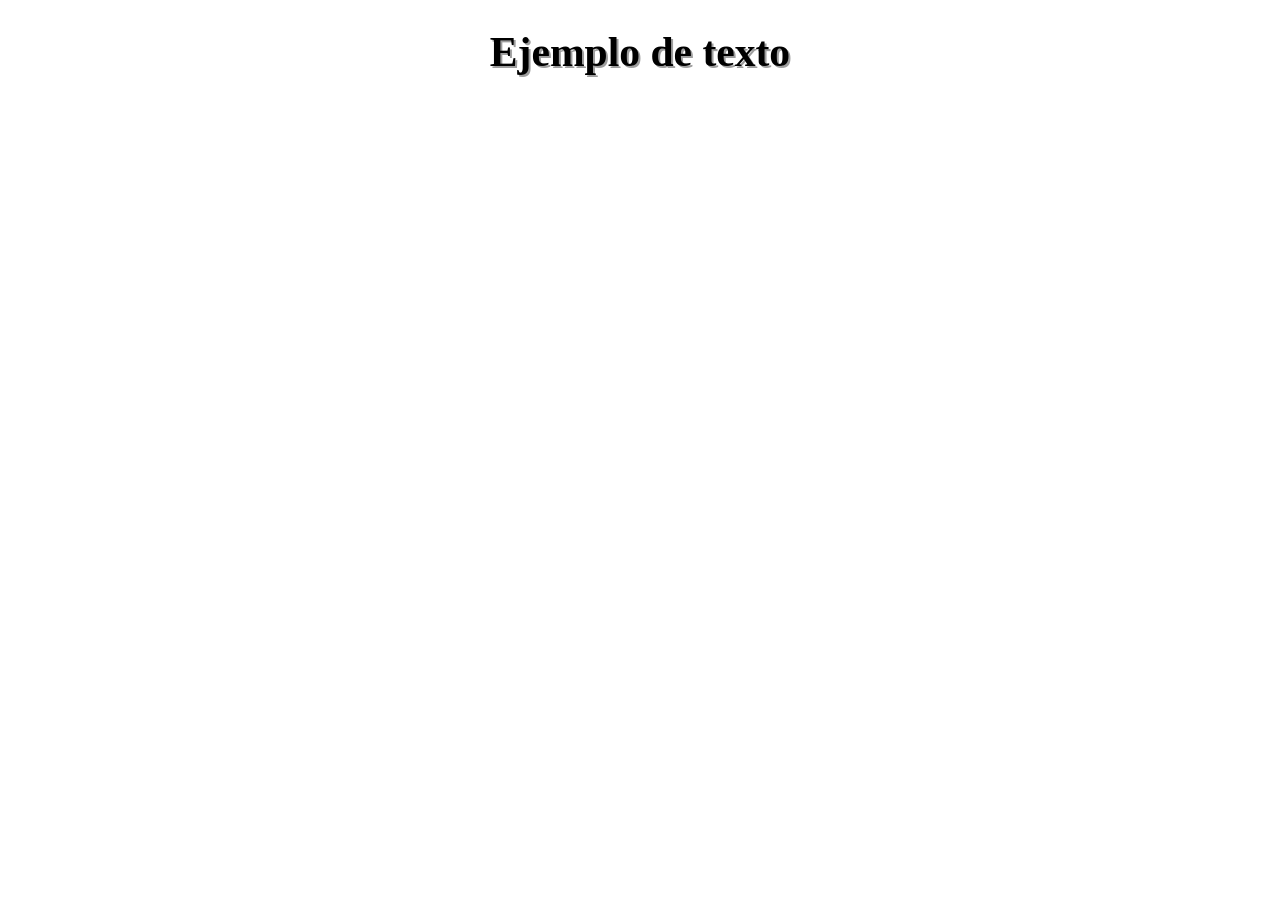
==== Prueba de práctica -- HTML5 & CSS3/index.html @ 008c9215 "Aja" ====
<!doctype html>
<html lang="en">
  <head>
    <meta charset="UTF-8" />
    <meta name="viewport" content="width=device-width, initial-scale=1.0" />
    <title>Principal</title>
    <link rel="stylesheet" href="styles.css" />
  </head>
  <body>
    <header id="meh">
      <div>
        <h1>Ejemplo de texto</h1>
      </div>
      <div id="ma">
        <nav>
          <ul>
            <a href=""></a>
          </ul>
        </nav>
      </div>
    </header>
  </body>
</html>
---- Prueba de práctica -- HTML5 & CSS3/styles.css ----
#meh {
    text-align: center;
    font-size: 1.3rem;
    text-shadow: 2px 2px rgb(158, 158, 158);

}
#ma {
    font-size: 1.1rem;
    display: flex;
    flex-direction: row;
    row-gap: 3px;
    
}
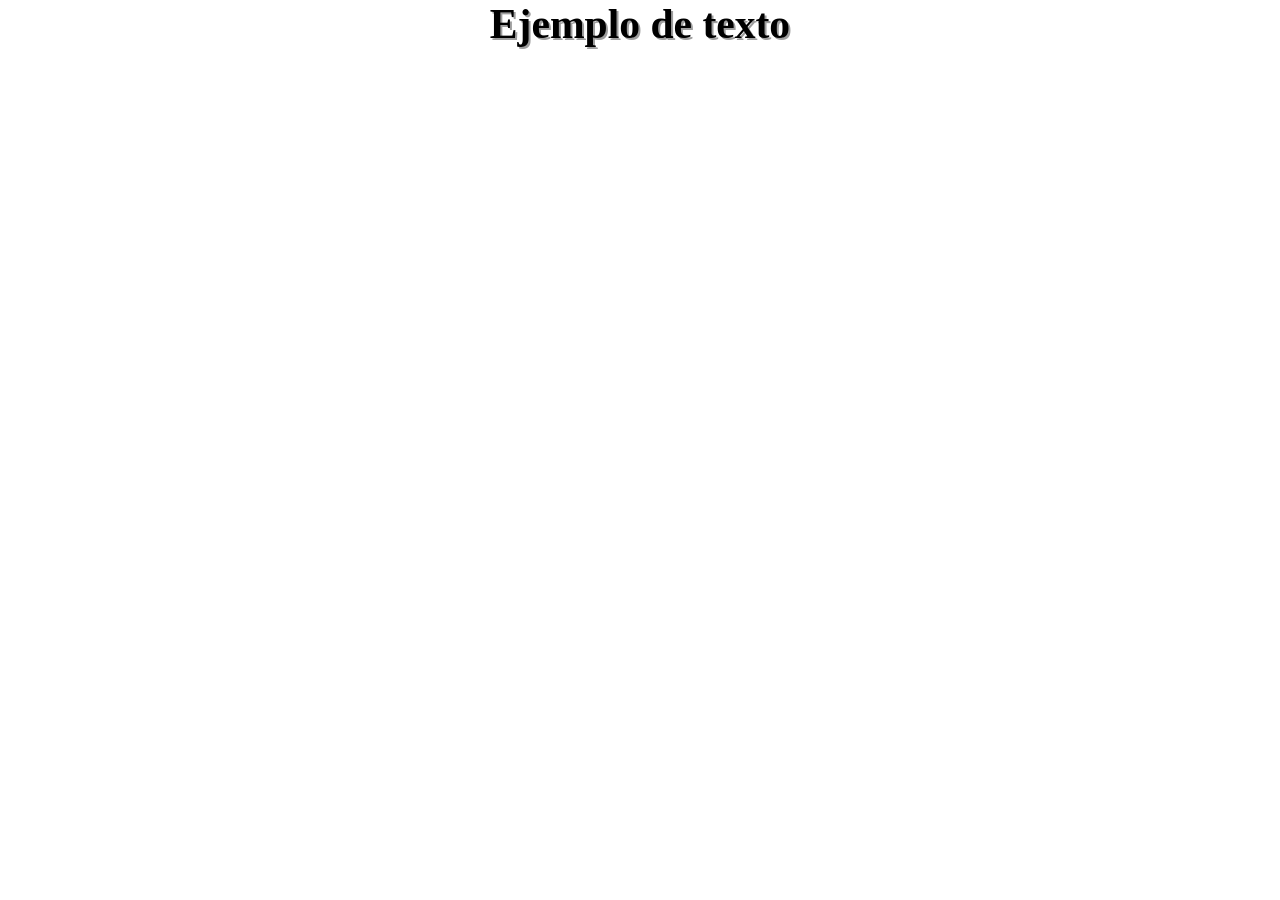
==== commit a2c95982: "icon sda" ====
--- a/Prueba de práctica -- HTML5 & CSS3/index.html
+++ b/Prueba de práctica -- HTML5 & CSS3/index.html
@@ -5,6 +5,11 @@
     <meta name="viewport" content="width=device-width, initial-scale=1.0" />
     <title>Principal</title>
     <link rel="stylesheet" href="styles.css" />
+    <link
+      rel="icon"
+      type="img/png"
+      href="https://upload.wikimedia.org/wikipedia/en/a/ae/Los_Pollos_Hermanos_logo.png"
+    />
   </head>
   <body>
     <header id="meh">
--- a/Prueba de práctica -- HTML5 & CSS3/styles.css
+++ b/Prueba de práctica -- HTML5 & CSS3/styles.css
@@ -1,3 +1,9 @@
+* {
+  box-sizing: border-box;
+  margin: 0;
+  padding: 0;
+}
+
 #meh {
     text-align: center;
     font-size: 1.3rem;
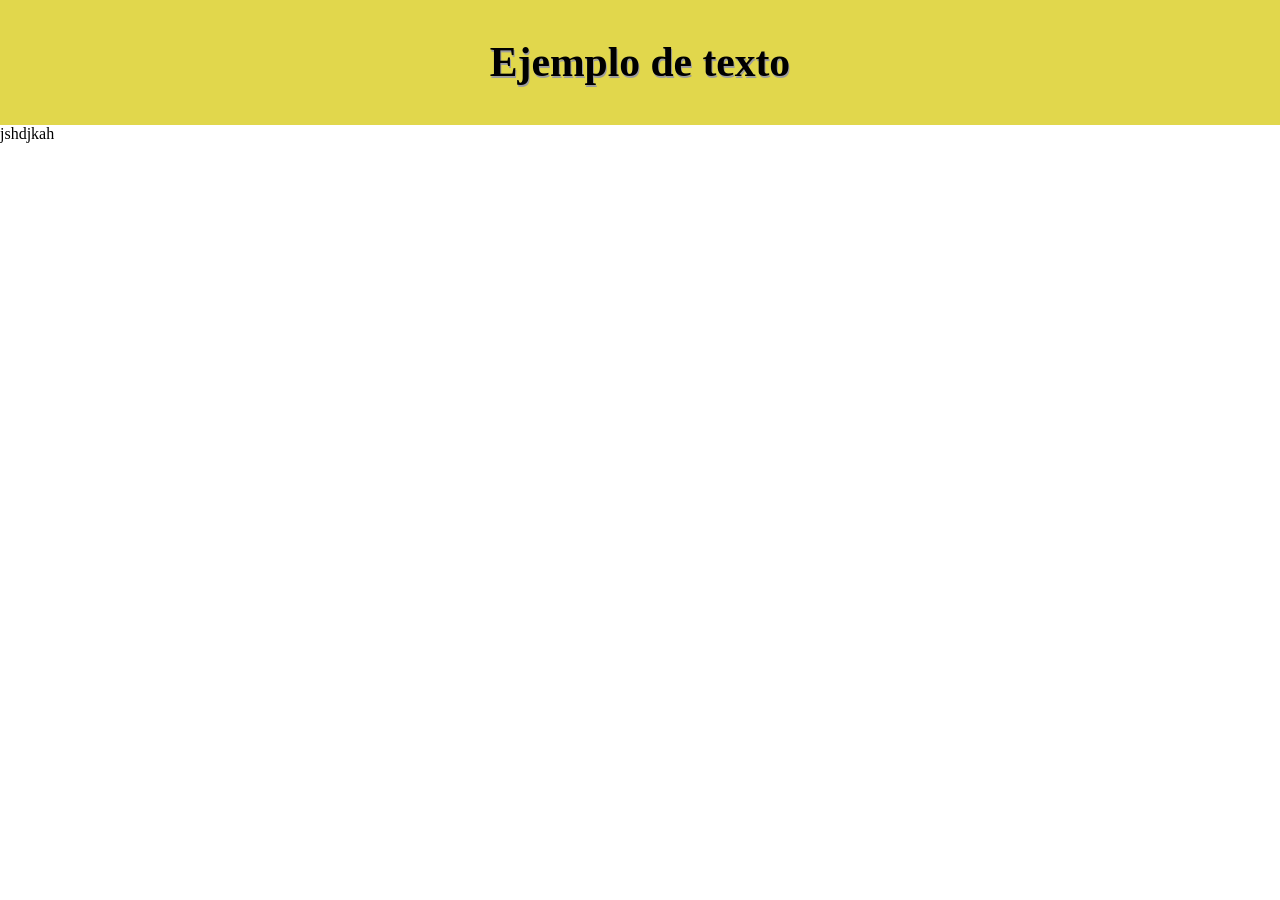
==== commit 5f07c703: "hola" ====
--- a/Prueba de práctica -- HTML5 & CSS3/index.html
+++ b/Prueba de práctica -- HTML5 & CSS3/index.html
@@ -25,4 +25,6 @@
       </div>
     </header>
   </body>
+  jshdjkah
 </html>
+
--- a/Prueba de práctica -- HTML5 & CSS3/styles.css
+++ b/Prueba de práctica -- HTML5 & CSS3/styles.css
@@ -7,13 +7,14 @@
 #meh {
     text-align: center;
     font-size: 1.3rem;
-    text-shadow: 2px 2px rgb(158, 158, 158);
-
+    text-shadow: 1px 2px rgb(158, 158, 158);
+    padding: 3%;
+    background-color: rgb(225, 215, 76);
 }
 #ma {
     font-size: 1.1rem;
     display: flex;
-    flex-direction: row;
-    row-gap: 3px;
     
+
+
 }
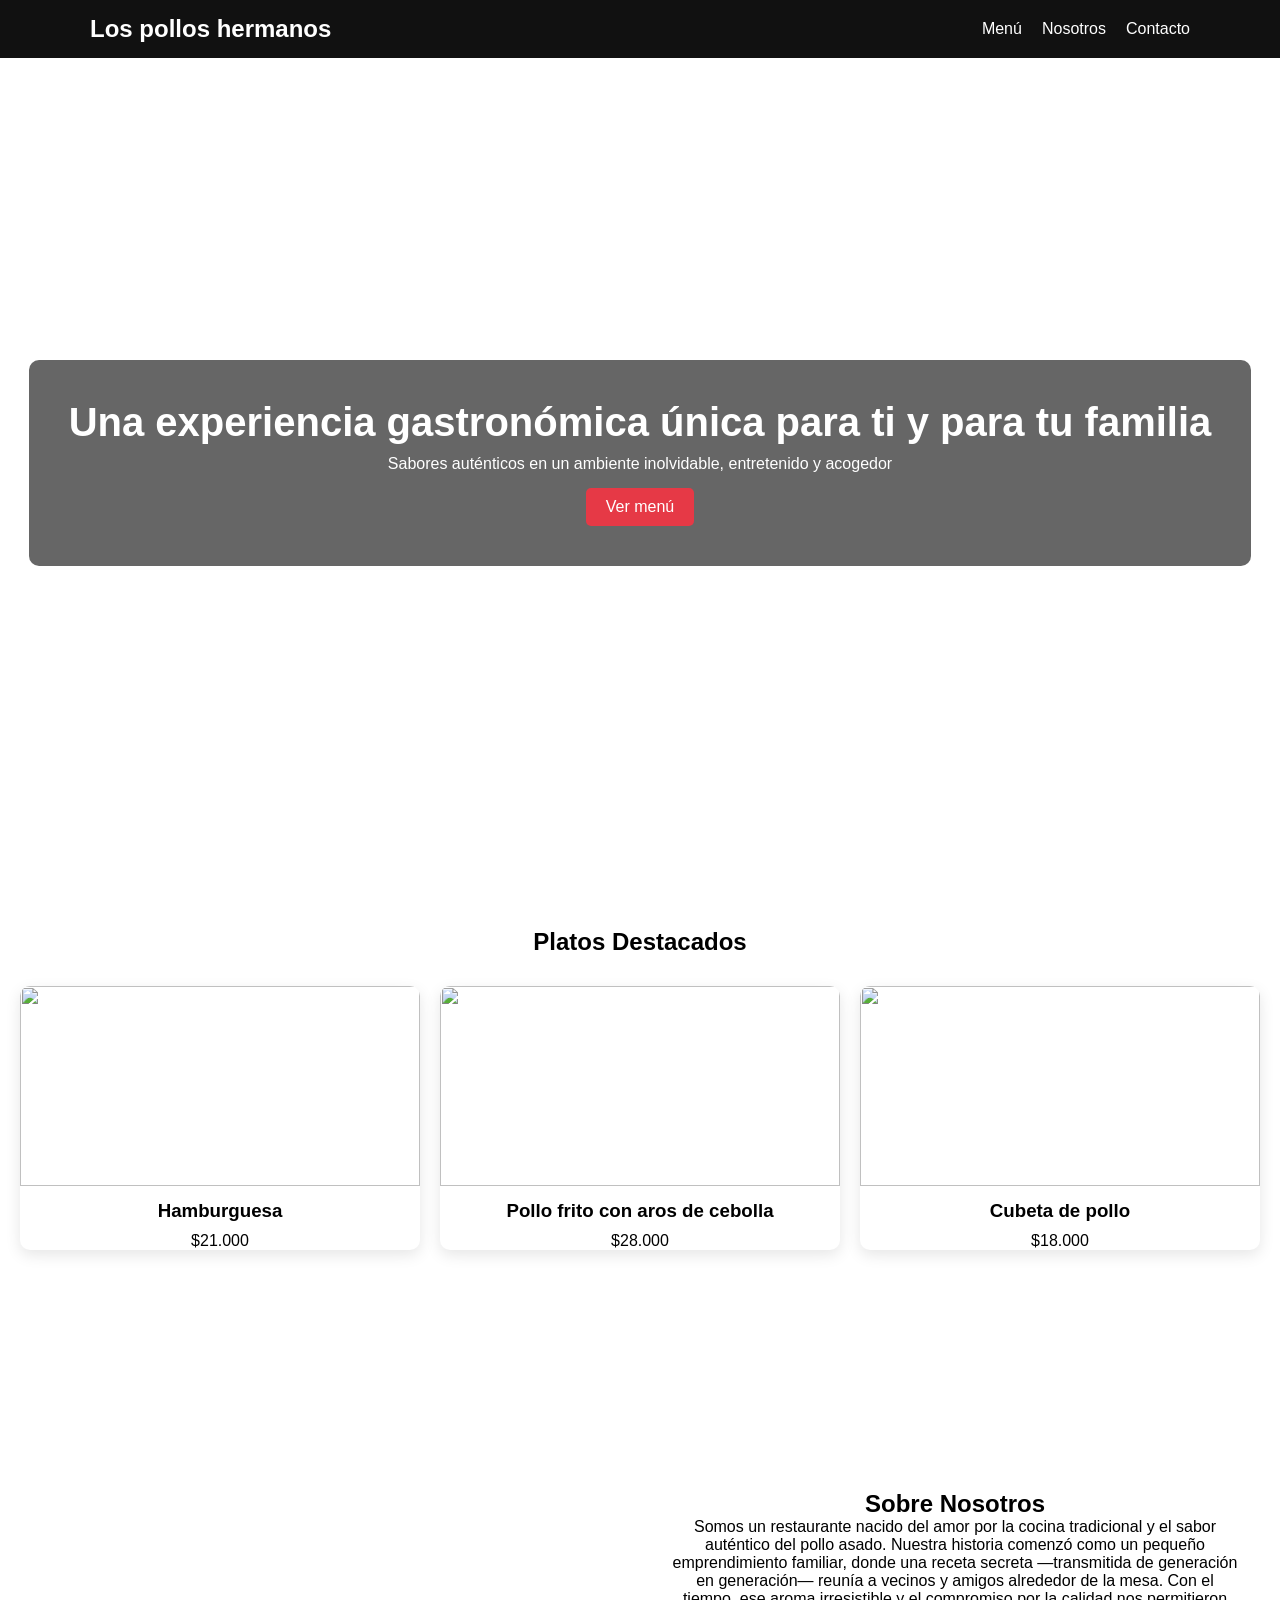
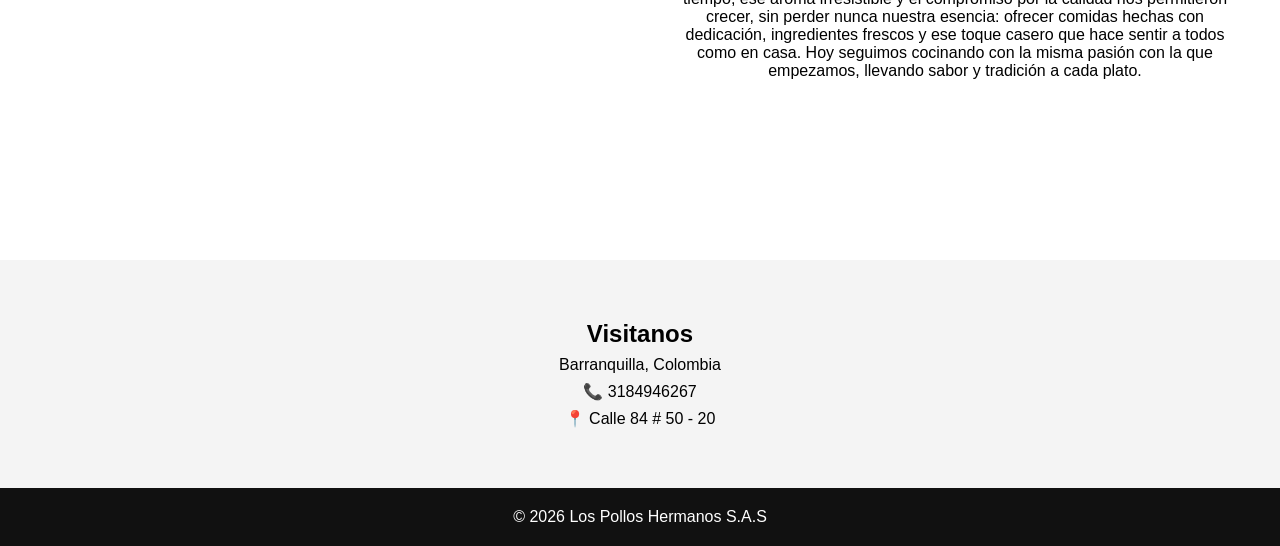
==== commit ed811bcd: "resultado final" ====
--- a/Prueba de práctica -- HTML5 & CSS3/index.html
+++ b/Prueba de práctica -- HTML5 & CSS3/index.html
@@ -1,9 +1,9 @@
 <!doctype html>
-<html lang="en">
+<html lang="es">
   <head>
     <meta charset="UTF-8" />
     <meta name="viewport" content="width=device-width, initial-scale=1.0" />
-    <title>Principal</title>
+    <title>Los Pollos Hermanos</title>
     <link rel="stylesheet" href="styles.css" />
     <link
       rel="icon"
@@ -12,19 +12,114 @@
     />
   </head>
   <body>
-    <header id="meh">
-      <div>
-        <h1>Ejemplo de texto</h1>
-      </div>
-      <div id="ma">
+    <!-- ENCABEZADO -->
+    <header class="header">
+      <div class="container nav">
+        <h2 class="logo">Los pollos hermanos</h2>
         <nav>
-          <ul>
-            <a href=""></a>
+          <ul class="menu">
+            <li><a href="#menu">Menú</a></li>
+            <li><a href="#gallery">Nosotros</a></li>
+            <li><a href="#contact">Contacto</a></li>
           </ul>
         </nav>
       </div>
     </header>
+
+    <!-- HERO -->
+    <section class="hero">
+      <div class="overlay">
+        <h1>Una experiencia gastronómica única para ti y para tu familia</h1>
+        <p>
+          Sabores auténticos en un ambiente inolvidable, entretenido y acogedor
+        </p>
+        <a href="#menu" class="btn">Ver menú</a>
+      </div>
+    </section>
+
+    <!-- MENU -->
+    <section id="menu" class="section">
+      <h2>Platos Destacados</h2>
+      <div class="cards">
+        <div class="card">
+          <img
+            src="https://img0.didiglobal.com/static/soda_public/img_17244e2c3de61d8ce44ce90340c8074f.jpg4_3"
+            alt=""
+          />
+          <h3>Hamburguesa</h3>
+          <p>$21.000</p>
+        </div>
+
+        <div class="card">
+          <img
+            src="https://es.cravingsjournal.com/wp-content/uploads/2024/05/pollo-frito-pollos-hermanos-breaking-bad-4.jpg"
+            alt=""
+          />
+          <h3>Pollo frito con aros de cebolla</h3>
+          <p>$28.000</p>
+        </div>
+
+        <div class="card">
+          <img
+            src="https://tolvasaypaasa.es/wp-content/uploads/2024/06/26-junio-pollo-de-los-pollos-hermanos_blog-1024x600-17.jpg"
+            alt=""
+          />
+          <h3>Cubeta de pollo</h3>
+          <p>$18.000</p>
+        </div>        
+      </div>
+    </section>
+
+    <!-- SOBRE -->
+    <section class="section about">
+      <div class="about-content">
+        <div class="gallery">
+          <img
+            src="https://encrypted-tbn0.gstatic.com/images?q=tbn:ANd9GcTwYRkBDCE54QPYzHvPiM246bNeUaH6ut2HHQ&sS"
+            class="imagen"
+          />
+          <img
+            src="https://static0.srcdn.com/wordpress/wp-content/uploads/2019/06/Breaking-Bad-Los-Pollos-Hermanos.jpg"
+            class="imagen"
+          />
+          <img
+            src="https://static0.moviewebimages.com/wordpress/wp-content/uploads/article/oIb6U0hc1gsXDG6Nbq8l3fvXAcir3K.jpg?w=1200&h=628&fit=crop"
+            class="imagen"
+          />
+          <img
+            src="https://images7.memedroid.com/images/UPLOADED312/63310a1b7ef72.jpeg"
+            class="imagen"
+          />
+        </div>
+        <div>
+          <h2>Sobre Nosotros</h2>
+          <p>
+            Somos un restaurante nacido del amor por la cocina tradicional y el
+            sabor auténtico del pollo asado. Nuestra historia comenzó como un
+            pequeño emprendimiento familiar, donde una receta secreta
+            —transmitida de generación en generación— reunía a vecinos y amigos
+            alrededor de la mesa. Con el tiempo, ese aroma irresistible y el
+            compromiso por la calidad nos permitieron crecer, sin perder nunca
+            nuestra esencia: ofrecer comidas hechas con dedicación, ingredientes
+            frescos y ese toque casero que hace sentir a todos como en casa. Hoy
+            seguimos cocinando con la misma pasión con la que empezamos,
+            llevando sabor y tradición a cada plato.
+          </p>
+        </div>
+      </div>
+    </section>
+
+    <!-- CONTACTO -->
+    <section id="contact" class="section contact">
+      <h2>Visitanos</h2>
+      <p>Barranquilla, Colombia</p>
+      <p>📞 3184946267</p>
+      <p>📍 Calle 84 # 50 - 20</p>
+    </section>
+
+    <!-- FOOTER -->
+    <footer class="footer">
+      <p>© 2026 Los Pollos Hermanos S.A.S</p>
+    </footer>
   </body>
-  jshdjkah
 </html>
-
--- a/Prueba de práctica -- HTML5 & CSS3/styles.css
+++ b/Prueba de práctica -- HTML5 & CSS3/styles.css
@@ -1,20 +1,197 @@
 * {
-  box-sizing: border-box;
   margin: 0;
   padding: 0;
+  box-sizing: border-box;
 }
-
-#meh {
+ 
+body {
+  font-family: 'Segoe UI', sans-serif;
+}
+ 
+/* CONTENEDOR */
+.container {
+  width: 90%;
+  max-width: 1100px;
+  margin: auto;
+}
+ 
+/* HEADER */
+.header {
+  background: #111;
+  color: white;
+  padding: 15px 0;
+}
+ 
+/* ENCABEZADO DE ARRIBA */
+.nav {
+  display: flex;
+  justify-content: space-between;
+  align-items: center;
+}
+ 
+.menu {
+  display: flex;
+  list-style: none;
+  gap: 20px;
+}
+ 
+.menu a {
+  color: white;
+  text-decoration: none;
+}
+ 
+/* HERO */
+.hero {
+  height: 90vh;
+  background: url('https://s.yimg.com/ny/api/res/1.2/nMwtPEh8X3LpZol10cEqPw--/YXBwaWQ9aGlnaGxhbmRlcjt3PTI0MDA7aD0xMzUwO2NmPXdlYnA-/https://media.zenfs.com/en/food_wine_804/3dba4cbc3af3db98ec341de5038f50dc') center/cover no-repeat;
+  display: flex;
+  justify-content: center;
+  align-items: center;
+}
+ 
+.overlay {
+  background: rgba(0,0,0,0.6);
+  color: white;
+  padding: 40px;
+  text-align: center;
+  border-radius: 10px;
+}
+ 
+.overlay h1 {
+  font-size: 2.5rem;
+  margin-bottom: 10px;
+}
+ 
+/* BOTÓN */
+.btn {
+  display: inline-block;
+  margin-top: 15px;
+  padding: 10px 20px;
+  background: #e63946;
+  color: white;
+  text-decoration: none;
+  border-radius: 5px;
+}
+ 
+/* SECCIONES */
+.section {
+  padding: 60px 20px;
+  text-align: center;
+}
+ 
+/* CARDS */
+.cards {
+  display: flex;
+  gap: 20px;
+  margin-top: 30px;
+}
+ 
+.card {
+  flex: 1;
+  background: #fff;
+  border-radius: 10px;
+  overflow: hidden;
+  box-shadow: 0 5px 15px rgba(0,0,0,0.1);
+}
+ 
+.card img {
+  width: 100%;
+  height: 200px;
+  object-fit: cover;
+}
+ 
+.card h3 {
+  margin: 10px 0;
+}
+ 
+/* ABOUT */
+.about-content {
+  display: flex;
+  gap: 30px;
+  align-items: center;
+  padding: 0 20px;
+}
+ 
+/* GALERÍA — FIX PRINCIPAL */
+.gallery {
+  display: flex;
+  width: 50%;         
+  flex-shrink: 0;
+  height: 430px;
+  border-radius: 10px;
+  overflow: hidden;
+}
+ 
+.imagen {
+  width: 0;
+  flex-grow: 1;
+  height: 100%;
+  object-fit: cover;
+  opacity: .8;
+  transition: all .5s ease;
+}
+ 
+.imagen:hover {
+  width: 300px;
+  opacity: 1;
+  filter: contrast(120%);
+  cursor: crosshair;
+}
+ 
+/* TEXTO DE ABOUT */
+.about-text {
+  flex: 1;
+  min-width: 0;
+  text-align: left;
+}
+ 
+.about-text h2 {
+  margin-bottom: 15px;
+}
+ 
+/* CONTACTO */
+.contact {
+  background: #f4f4f4;
+}
+ 
+.contact p {
+  margin-top: 8px;
+}
+ 
+/* FOOTER */
+.footer {
+  background: #111;
+  color: white;
+  text-align: center;
+  padding: 20px;
+}
+ 
+/* RESPONSIVE */
+@media (max-width: 768px) {
+  .cards {
+    flex-direction: column;
+  }
+ 
+  .about-content {
+    flex-direction: column;
+  }
+ 
+  .gallery {
+    width: 100%;
+    height: 250px;
+    flex-shrink: unset;
+  }
+ 
+  .about-text {
     text-align: center;
-    font-size: 1.3rem;
-    text-shadow: 1px 2px rgb(158, 158, 158);
-    padding: 3%;
-    background-color: rgb(225, 215, 76);
+  }
+ 
+  .nav {
+    flex-direction: column;
+    gap: 10px;
+  }
+ 
+  .overlay h1 {
+    font-size: 1.8rem;
+  }
 }
-#ma {
-    font-size: 1.1rem;
-    display: flex;
-    
-
-
-}
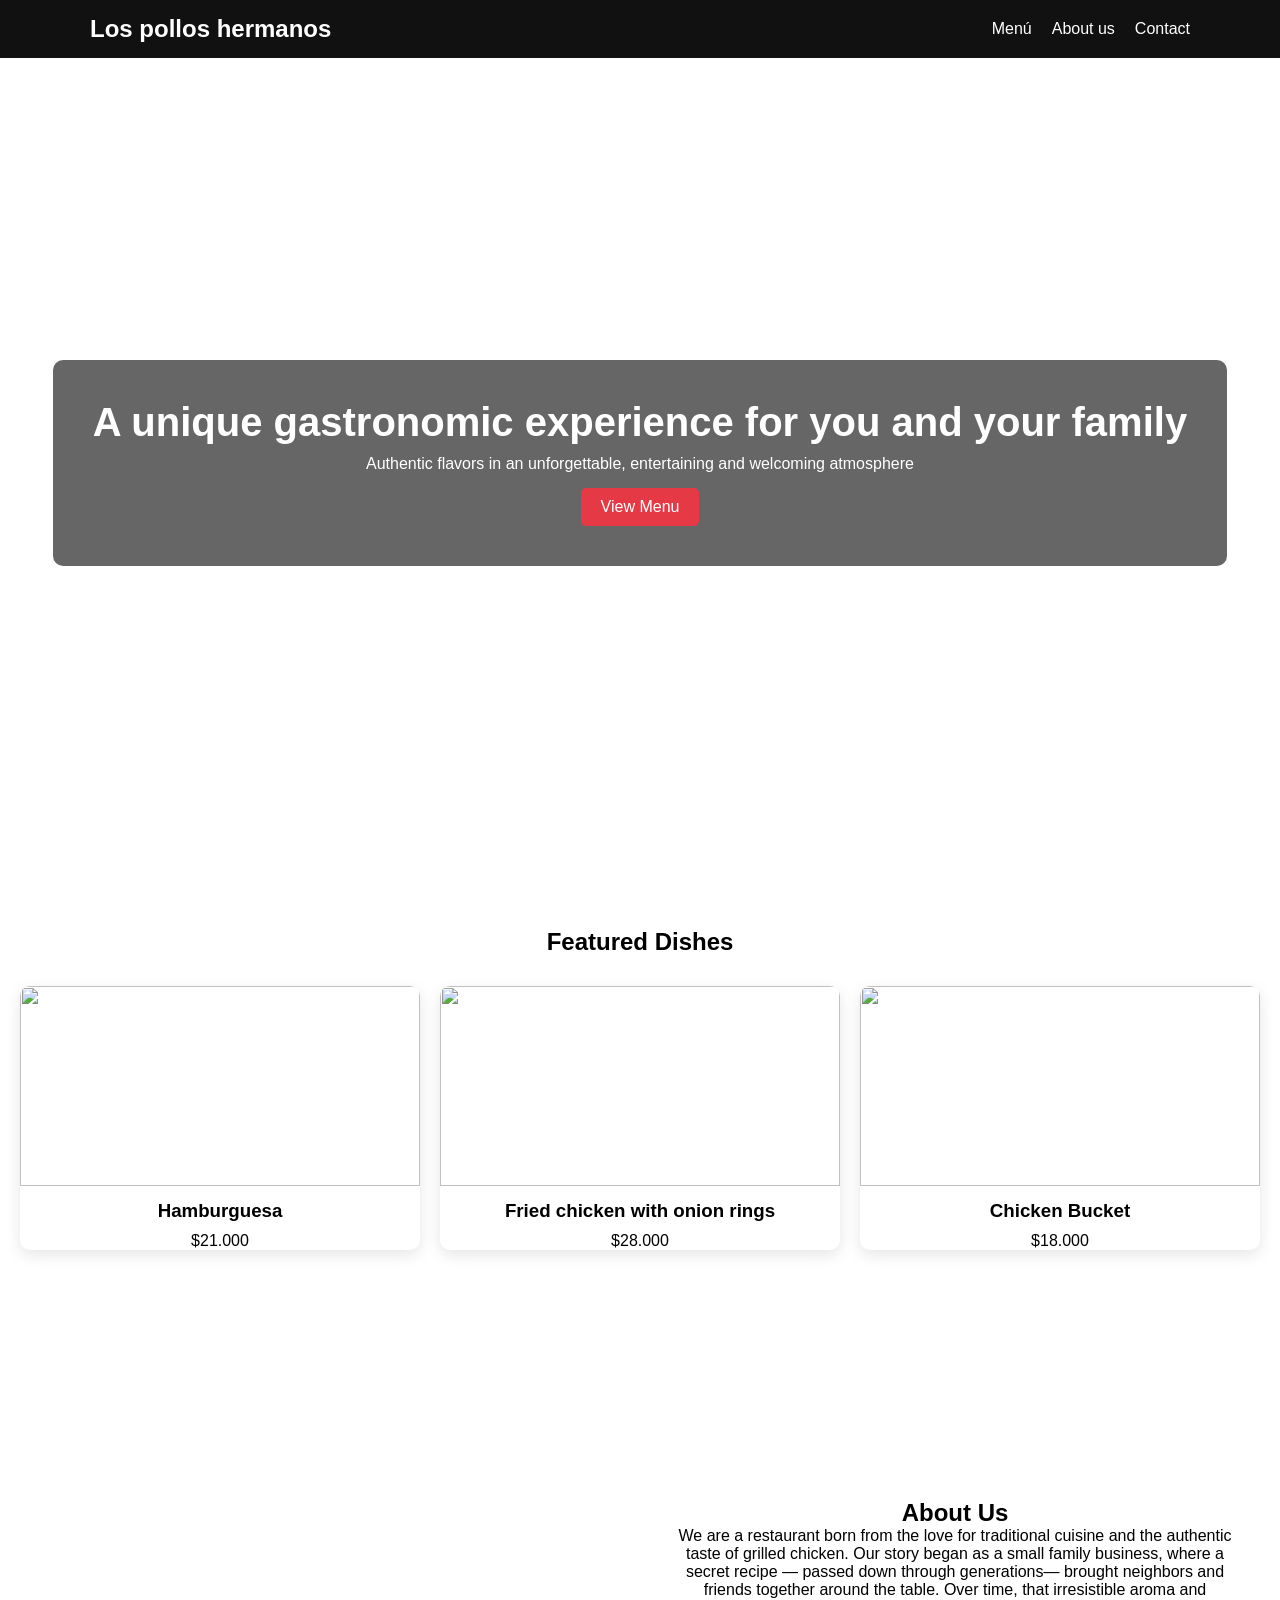
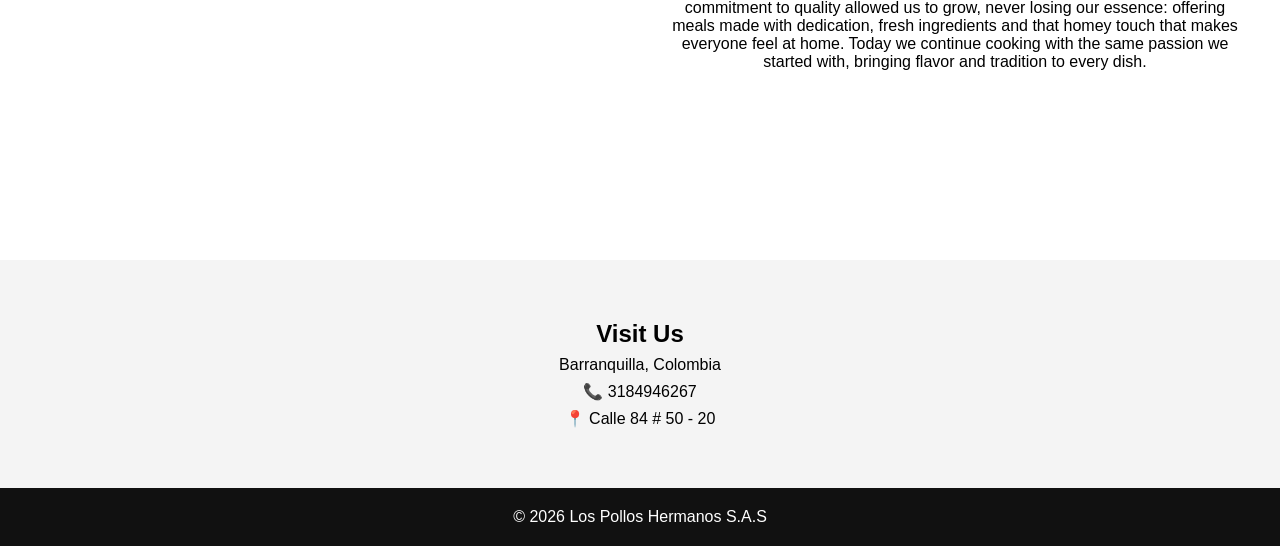
==== commit 8504bbee: "Translate content from Spanish to English" ====
--- a/Prueba de práctica -- HTML5 & CSS3/index.html
+++ b/Prueba de práctica -- HTML5 & CSS3/index.html
@@ -19,8 +19,8 @@
         <nav>
           <ul class="menu">
             <li><a href="#menu">Menú</a></li>
-            <li><a href="#gallery">Nosotros</a></li>
-            <li><a href="#contact">Contacto</a></li>
+            <li><a href="#gallery">About us</a></li>
+            <li><a href="#contact">Contact</a></li>
           </ul>
         </nav>
       </div>
@@ -29,17 +29,18 @@
     <!-- HERO -->
     <section class="hero">
       <div class="overlay">
-        <h1>Una experiencia gastronómica única para ti y para tu familia</h1>
+        <h1>A unique gastronomic experience for you and your family</h1>
         <p>
-          Sabores auténticos en un ambiente inolvidable, entretenido y acogedor
+          Authentic flavors in an unforgettable, entertaining and welcoming
+          atmosphere
         </p>
-        <a href="#menu" class="btn">Ver menú</a>
+        <a href="#menu" class="btn">View Menu</a>
       </div>
     </section>
 
     <!-- MENU -->
     <section id="menu" class="section">
-      <h2>Platos Destacados</h2>
+      <h2>Featured Dishes</h2>
       <div class="cards">
         <div class="card">
           <img
@@ -55,7 +56,7 @@
             src="https://es.cravingsjournal.com/wp-content/uploads/2024/05/pollo-frito-pollos-hermanos-breaking-bad-4.jpg"
             alt=""
           />
-          <h3>Pollo frito con aros de cebolla</h3>
+          <h3>Fried chicken with onion rings</h3>
           <p>$28.000</p>
         </div>
 
@@ -64,9 +65,9 @@
             src="https://tolvasaypaasa.es/wp-content/uploads/2024/06/26-junio-pollo-de-los-pollos-hermanos_blog-1024x600-17.jpg"
             alt=""
           />
-          <h3>Cubeta de pollo</h3>
+          <h3>Chicken Bucket</h3>
           <p>$18.000</p>
-        </div>        
+        </div>
       </div>
     </section>
 
@@ -92,18 +93,18 @@
           />
         </div>
         <div>
-          <h2>Sobre Nosotros</h2>
+          <h2>About Us</h2>
           <p>
-            Somos un restaurante nacido del amor por la cocina tradicional y el
-            sabor auténtico del pollo asado. Nuestra historia comenzó como un
-            pequeño emprendimiento familiar, donde una receta secreta
-            —transmitida de generación en generación— reunía a vecinos y amigos
-            alrededor de la mesa. Con el tiempo, ese aroma irresistible y el
-            compromiso por la calidad nos permitieron crecer, sin perder nunca
-            nuestra esencia: ofrecer comidas hechas con dedicación, ingredientes
-            frescos y ese toque casero que hace sentir a todos como en casa. Hoy
-            seguimos cocinando con la misma pasión con la que empezamos,
-            llevando sabor y tradición a cada plato.
+            We are a restaurant born from the love for traditional cuisine and
+            the authentic taste of grilled chicken. Our story began as a small
+            family business, where a secret recipe — passed down through
+            generations— brought neighbors and friends together around the
+            table. Over time, that irresistible aroma and commitment to quality
+            allowed us to grow, never losing our essence: offering meals made
+            with dedication, fresh ingredients and that homey touch that makes
+            everyone feel at home. Today we continue cooking with the same
+            passion we started with, bringing flavor and tradition to every
+            dish.
           </p>
         </div>
       </div>
@@ -111,7 +112,7 @@
 
     <!-- CONTACTO -->
     <section id="contact" class="section contact">
-      <h2>Visitanos</h2>
+      <h2>Visit Us</h2>
       <p>Barranquilla, Colombia</p>
       <p>📞 3184946267</p>
       <p>📍 Calle 84 # 50 - 20</p>
--- a/Prueba de práctica -- HTML5 & CSS3/styles.css
+++ b/Prueba de práctica -- HTML5 & CSS3/styles.css
@@ -184,14 +184,10 @@
  
   .about-text {
     text-align: center;
-  }
- 
-  .nav {
-    flex-direction: column;
-    gap: 10px;
-  }
- 
-  .overlay h1 {
-    font-size: 1.8rem;
+    font-size: 1.3rem;
+    text-shadow: 1px 2px rgb(158, 158, 158);
+    padding: 3%;
+    background-color: rgb(225, 215, 76);
+
   }
 }
